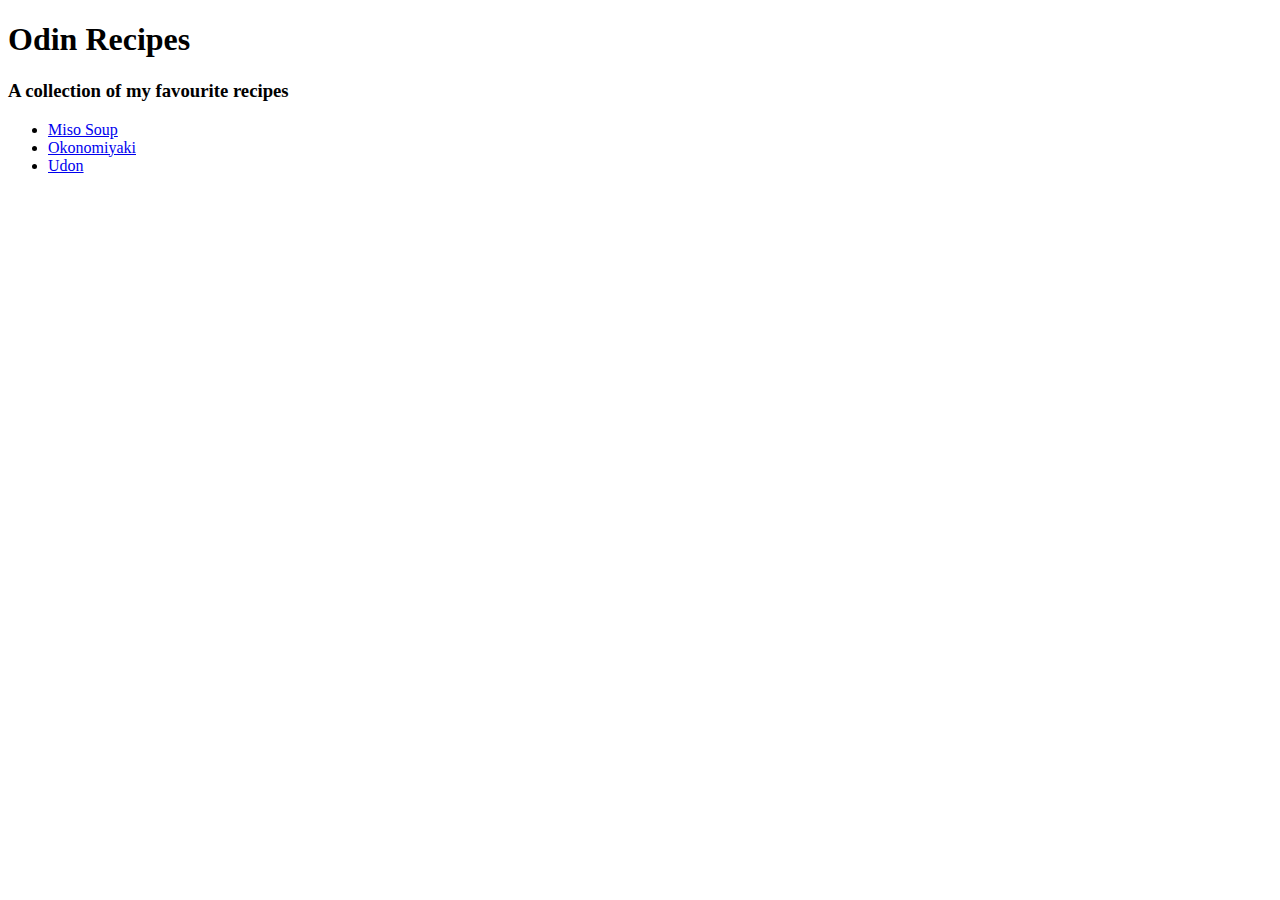
==== index.html @ 1f5d11e6 "finished basic vanilla version" ====
<!DOCTYPE html>
<html lang="en">
    <head>
        <meta charset="UTF-8" />
        <title>Recipes</title>
    </head>
    <body>
        <h1 id="header">Odin Recipes</h1>
        <h3>A collection of my favourite recipes</h3>
        <div>
            <ul>
                <li><a href="./recipes/miso_soup.html">Miso Soup</a></li>
                <li><a href="./recipes/okonomiyaki.html">Okonomiyaki</a></li>
                <li><a href="./recipes/udon.html">Udon</a></li>
            </ul>
        </div>
    </body>
</html>
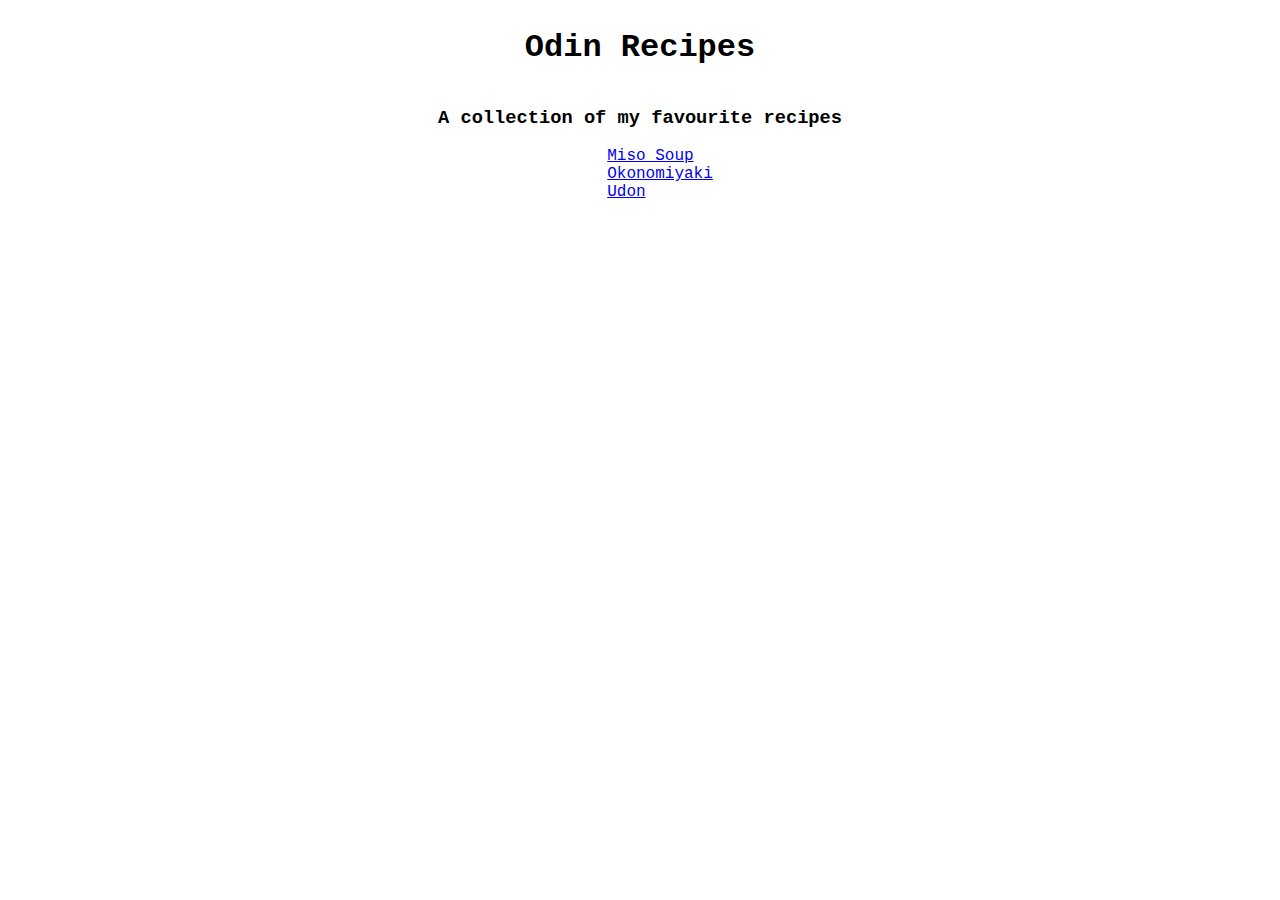
==== commit fb132372: "added css" ====
--- a/index.html
+++ b/index.html
@@ -3,16 +3,21 @@
     <head>
         <meta charset="UTF-8" />
         <title>Recipes</title>
+        <link rel="stylesheet" href="style.css" />
     </head>
     <body>
-        <h1 id="header">Odin Recipes</h1>
-        <h3>A collection of my favourite recipes</h3>
-        <div>
-            <ul>
-                <li><a href="./recipes/miso_soup.html">Miso Soup</a></li>
-                <li><a href="./recipes/okonomiyaki.html">Okonomiyaki</a></li>
-                <li><a href="./recipes/udon.html">Udon</a></li>
-            </ul>
+        <div class="container">
+            <h1 id="header">Odin Recipes</h1>
+            <h3>A collection of my favourite recipes</h3>
+            <div>
+                <ul>
+                    <li><a href="./recipes/miso_soup.html">Miso Soup</a></li>
+                    <li>
+                        <a href="./recipes/okonomiyaki.html">Okonomiyaki</a>
+                    </li>
+                    <li><a href="./recipes/udon.html">Udon</a></li>
+                </ul>
+            </div>
         </div>
     </body>
 </html>
--- a/style.css
+++ b/style.css
@@ -0,0 +1,16 @@
+* {
+    font-family: "Courier New", Courier, monospace;
+    background-color: #fff;
+}
+.container {
+    display: flex;
+    flex-direction: column;
+    justify-content: space-between;
+    align-items: center;
+}
+
+ul {
+    margin: auto;
+    list-style: none;
+    margin: 10, 10, 10, 10;
+}
